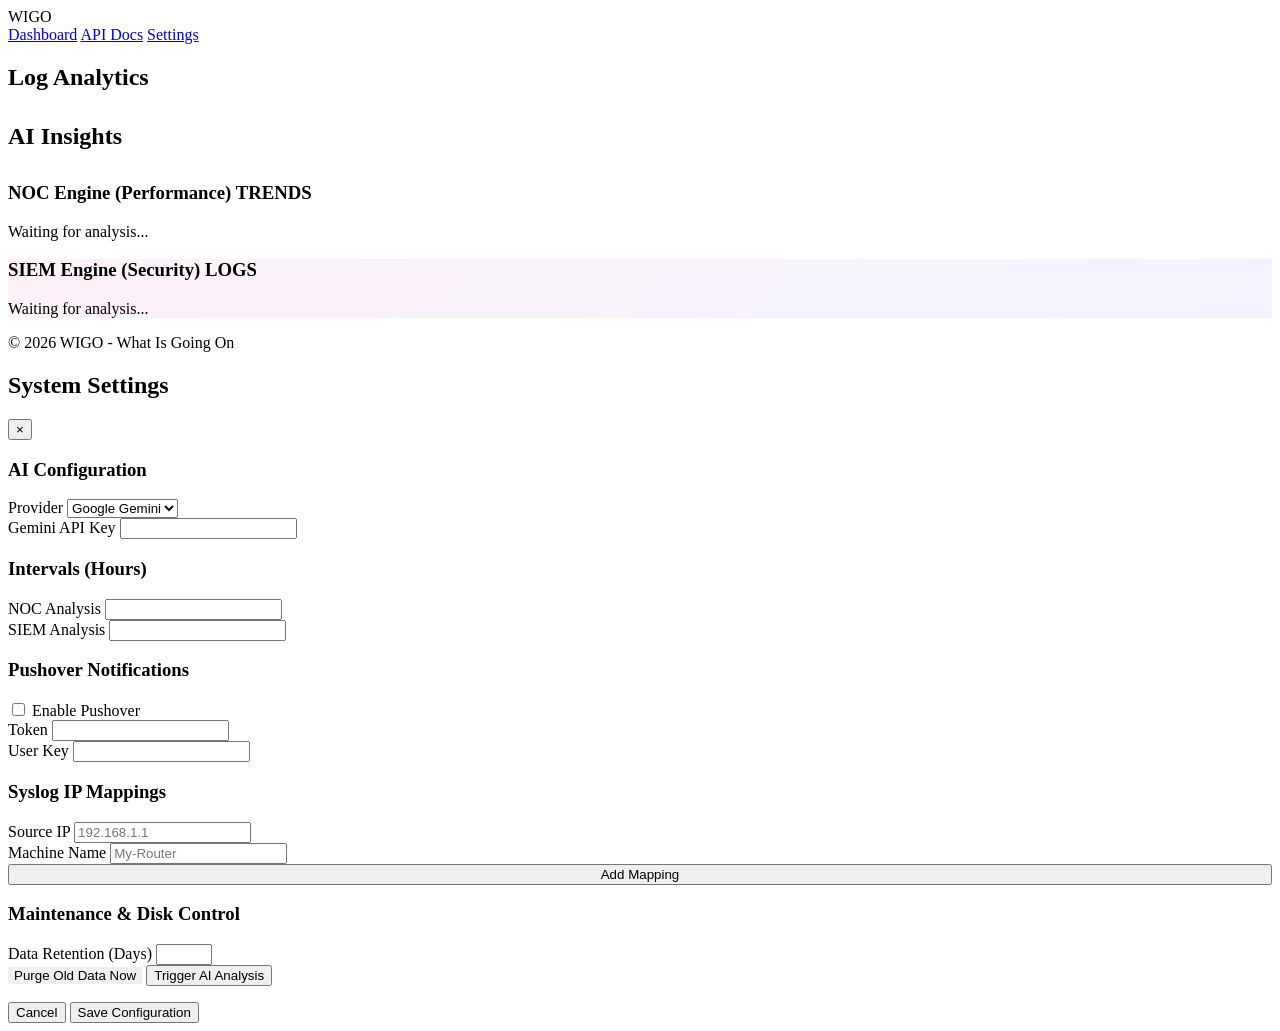
==== src/collector/templates/index.html @ e1f8a7da "feat(devops): initialize git and sync wigo collector to github - Initialize local git repository - C" ====
<!DOCTYPE html>
<html lang="en">
<head>
    <meta charset="UTF-8">
    <meta name="viewport" content="width=device-width, initial-scale=1.0">
    <title>WIGO Dashboard</title>
    <link rel="stylesheet" href="/static/css/style.css">
    <link rel="preconnect" href="https://fonts.googleapis.com">
    <link rel="preconnect" href="https://fonts.gstatic.com" crossorigin>
    <link href="https://fonts.googleapis.com/css2?family=Inter:wght@400;500;600;800&family=Fira+Code&display=swap" rel="stylesheet">
</head>
<body>
    <div class="container">
        <header>
            <div class="logo">WIGO</div>
            <nav>
                <a href="/">Dashboard</a>
                <a href="/docs">API Docs</a>
                <a href="#" id="config-btn">Settings</a>
            </nav>
        </header>

        <main>
            <div id="machines-container" class="dashboard-grid">
                <!-- Machine cards will be injected here -->
            </div>

            <section class="ai-section">
                <h2 style="margin-bottom: 2rem;">Log Analytics</h2>
                <div class="dashboard-grid" id="log-stats-container">
                    <!-- Log stats will be injected here -->
                </div>
            </section>

            <section class="ai-section">
                <h2 style="margin-bottom: 2rem;">AI Insights</h2>
                <div class="ai-grid">
                    <div class="card ai-card">
                        <h3>NOC Engine (Performance) <span class="status-badge" style="background: var(--primary-color);">TRENDS</span></h3>
                        <div id="noc-insight" class="ai-content">Waiting for analysis...</div>
                    </div>
                    <div class="card ai-card" style="background: linear-gradient(135deg, rgba(244, 114, 182, 0.1), rgba(129, 140, 248, 0.1)); border-color: rgba(244, 114, 182, 0.2);">
                        <h3>SIEM Engine (Security) <span class="status-badge" style="background: var(--accent-color);">LOGS</span></h3>
                        <div id="siem-insight" class="ai-content">Waiting for analysis...</div>
                    </div>
                </div>
            </section>
        </main>

        <footer>
            <p>&copy; 2026 WIGO - What Is Going On</p>
        </footer>
    </div>

    <!-- Settings Modal -->
    <div id="settings-modal" class="modal">
        <div class="modal-content">
            <div class="modal-header">
                <h2>System Settings</h2>
                <button class="close-btn">&times;</button>
            </div>
            <div class="modal-body">
                <form id="settings-form">
                    <section>
                        <h3>AI Configuration</h3>
                        <div class="form-group">
                            <label>Provider</label>
                            <select name="ai_provider" id="ai_provider">
                                <option value="gemini">Google Gemini</option>
                                <option value="ollama">Ollama (Local)</option>
                            </select>
                        </div>
                        <div id="gemini-settings">
                            <div class="form-group">
                                <label>Gemini API Key</label>
                                <input type="password" name="gemini_api_key" id="gemini_api_key">
                            </div>
                        </div>
                        <div id="ollama-settings" style="display:none;">
                            <div class="form-group">
                                <label>Ollama Base URL</label>
                                <input type="text" name="ollama_url" id="ollama_url">
                            </div>
                        </div>
                    </section>

                    <section>
                        <h3>Intervals (Hours)</h3>
                        <div class="form-grid">
                            <div class="form-group">
                                <label>NOC Analysis</label>
                                <input type="number" name="noc_interval" id="noc_interval">
                            </div>
                            <div class="form-group">
                                <label>SIEM Analysis</label>
                                <input type="number" name="siem_interval" id="siem_interval">
                            </div>
                        </div>
                    </section>

                    <section>
                        <h3>Pushover Notifications</h3>
                        <div class="form-group checkbox-group">
                            <input type="checkbox" name="pushover_enabled" id="pushover_enabled">
                            <label for="pushover_enabled">Enable Pushover</label>
                        </div>
                        <div class="form-grid">
                            <div class="form-group">
                                <label>Token</label>
                                <input type="password" name="pushover_token" id="pushover_token">
                            </div>
                            <div class="form-group">
                                <label>User Key</label>
                                <input type="password" name="pushover_user" id="pushover_user">
                            </div>
                        </div>
                    </section>

                    <section>
                        <h3>Syslog IP Mappings</h3>
                        <div id="syslog-mappings-list" style="margin-bottom: 1rem;">
                            <!-- Existing mappings -->
                        </div>
                        <div class="form-grid">
                            <div class="form-group">
                                <label>Source IP</label>
                                <input type="text" id="new_syslog_ip" placeholder="192.168.1.1">
                            </div>
                            <div class="form-group">
                                <label>Machine Name</label>
                                <input type="text" id="new_syslog_name" placeholder="My-Router">
                            </div>
                        </div>
                        <button type="button" class="btn-secondary" id="add-mapping-btn" style="width: 100%;">Add Mapping</button>
                    </section>

                    <section>
                        <h3>Maintenance & Disk Control</h3>
                        <div class="form-group">
                            <label>Data Retention (Days)</label>
                            <input type="number" name="retention_days" id="retention_days" min="1" max="365">
                        </div>
                        <div class="form-grid" style="margin-bottom: 1rem;">
                            <button type="button" class="btn-secondary" id="purge-btn" style="border: 1px solid var(--accent-color); color: var(--accent-color);">Purge Old Data Now</button>
                            <button type="button" class="btn-secondary" id="process-ai-btn">Trigger AI Analysis</button>
                        </div>
                    </section>

                    <div class="modal-footer">
                        <button type="button" class="btn-secondary close-btn">Cancel</button>
                        <button type="submit" class="btn-primary">Save Configuration</button>
                    </div>
                </form>
            </div>
        </div>
    </div>

    <script src="/static/js/app.js"></script>
</body>
</html>
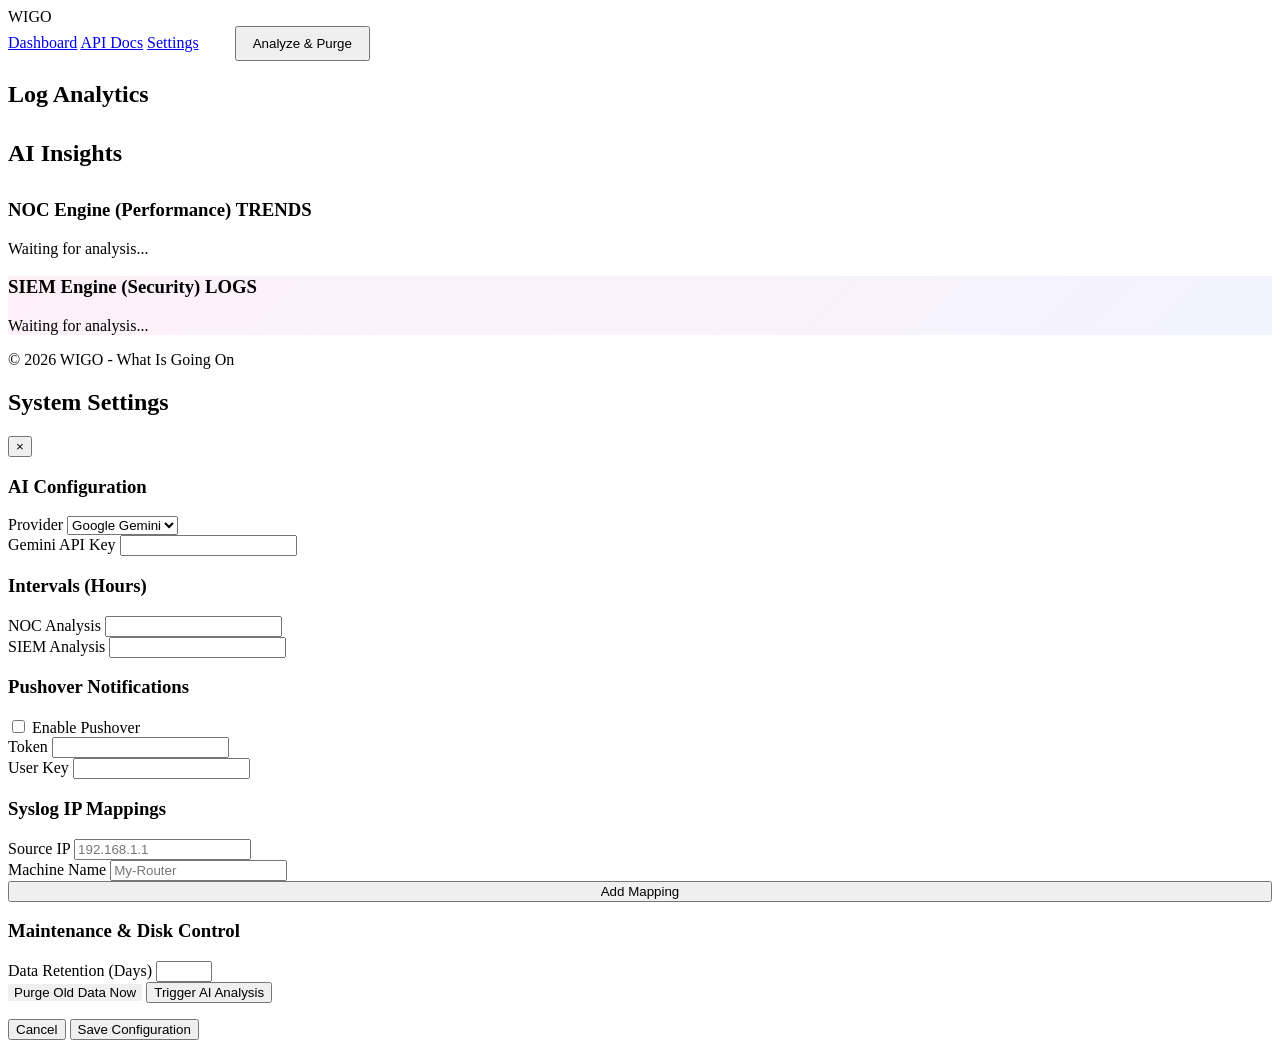
==== commit 6718cd0e: "feat(collector): implement full-cycle AI analysis and notification refactoring - Implement 'Full Cyc" ====
--- a/src/collector/templates/index.html
+++ b/src/collector/templates/index.html
@@ -17,6 +17,7 @@
                 <a href="/">Dashboard</a>
                 <a href="/docs">API Docs</a>
                 <a href="#" id="config-btn">Settings</a>
+                <button id="full-cycle-btn" class="btn-primary" style="margin-left: 2rem; padding: 0.5rem 1rem;">Analyze & Purge</button>
             </nav>
         </header>
 
